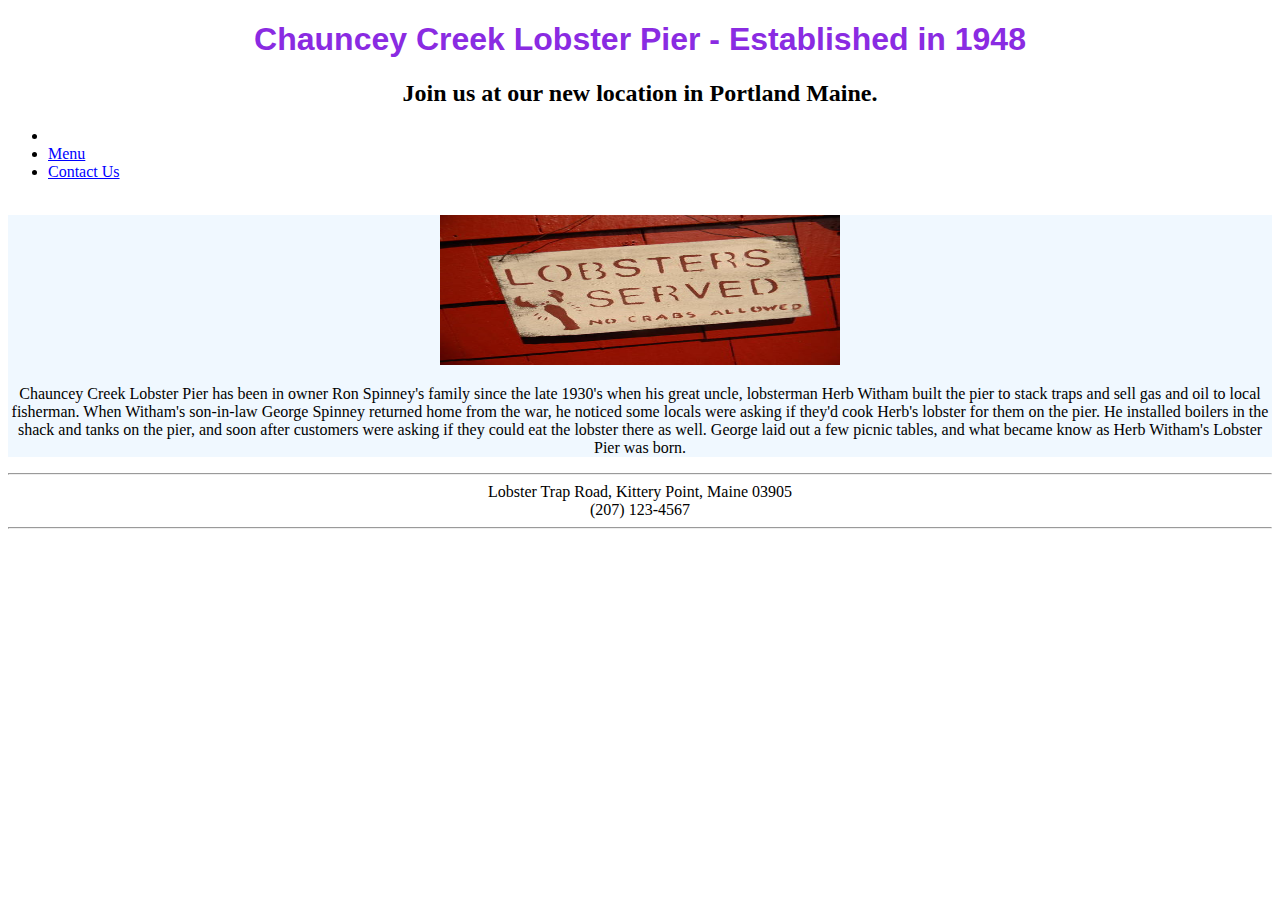
==== index.html @ b779805f "07/01/2017 @ 11:10pm" ====
<!DOCTYPE html>
<html>
    
    <link href="../BootStrap/bootstrap-3.3.7-dist/css/bootstrap.min.css" 
            rel="stylesheet" />

    <link href="restaurantStyles.css" 
	      rel="stylesheet" 
	      type="text/css" />

    <head>
        <title>V5 - Restaurant Home Page</title>

        <h1>Chauncey Creek Lobster Pier - Established in 1948</h1>

        <div class="container">
            <div class="jumbotron">
                <h2>Join us at our new location in Portland Maine.</h2>
            </div>
        </div>

        <!--
        <hr/>
            <a href="index.html">Home</a>
            <a href="menu.html">Menu</a>
            <a href="contactUs.html">Contact Us</a>
        <hr/>
        -->

        <div class="container">
            <ul class="nav nav-tabs">
                <li class="active"><a href="index.html" class="glyphicon glyphicon-home"></a></li>
                <li><a href="menu.html">Menu</a></li>
                <li><a href="contactUs.html">Contact Us</a></li>
            </ul>
            <br/>
        </div>
    </head>

    <body>
        <div style="background-color:aliceblue">
            <center>
            <img src="chaunceycreek.jpg" alt="Image not found" style="height: 150px; width: 400px"/>
            <p>
                Chauncey Creek Lobster Pier has been in owner Ron Spinney's family
                since the late 1930's when his great uncle, lobsterman Herb Witham built
                the pier to stack traps and sell gas and oil to local fisherman. 
                When Witham's son-in-law George Spinney returned home from the war, 
                he noticed some locals were asking if they'd cook Herb's lobster for them on the pier. 
                He installed boilers in the shack and tanks on the pier, and soon after 
                customers were asking if they could eat the lobster there as well. George
                laid out a few picnic tables, and what became know as Herb Witham's Lobster Pier was born. 
            </p>
            </center>
        </div>
    </body>

    <footer>
        <hr/>
            Lobster Trap Road, Kittery Point, Maine 03905<br/>
            (207) 123-4567 
        <hr/>
    </footer>
</html>
---- restaurantStyles.css ----
h1 {
    text-align: center;
    font-family:'Segoe UI', Tahoma, Geneva, Verdana, sans-serif; 
    color:blueviolet;
    font-weight:bold;
}

h2 {
    text-align: center;
}

footer {
    text-align: center;
}

th {
    text-align: center;
    font-size: 150%;
}

label {
    font-weight: bold;
}

#addlInfoLabel {
    font-weight: normal;
}

a:link {
    color: blue;
}

a:visited {
	color: Red;
}

a:hover {
	font-weight: bold;
}

a:active {
	text-decoration: none;
}

#beverage {
    font-weight: normal;
    font-size: 100%;
	text-decoration: underline;
    text-align: left;
    padding:0 200px 0 200px;
}

#drink {
    text-align: left;
    padding:0 200px 0 200px;
}
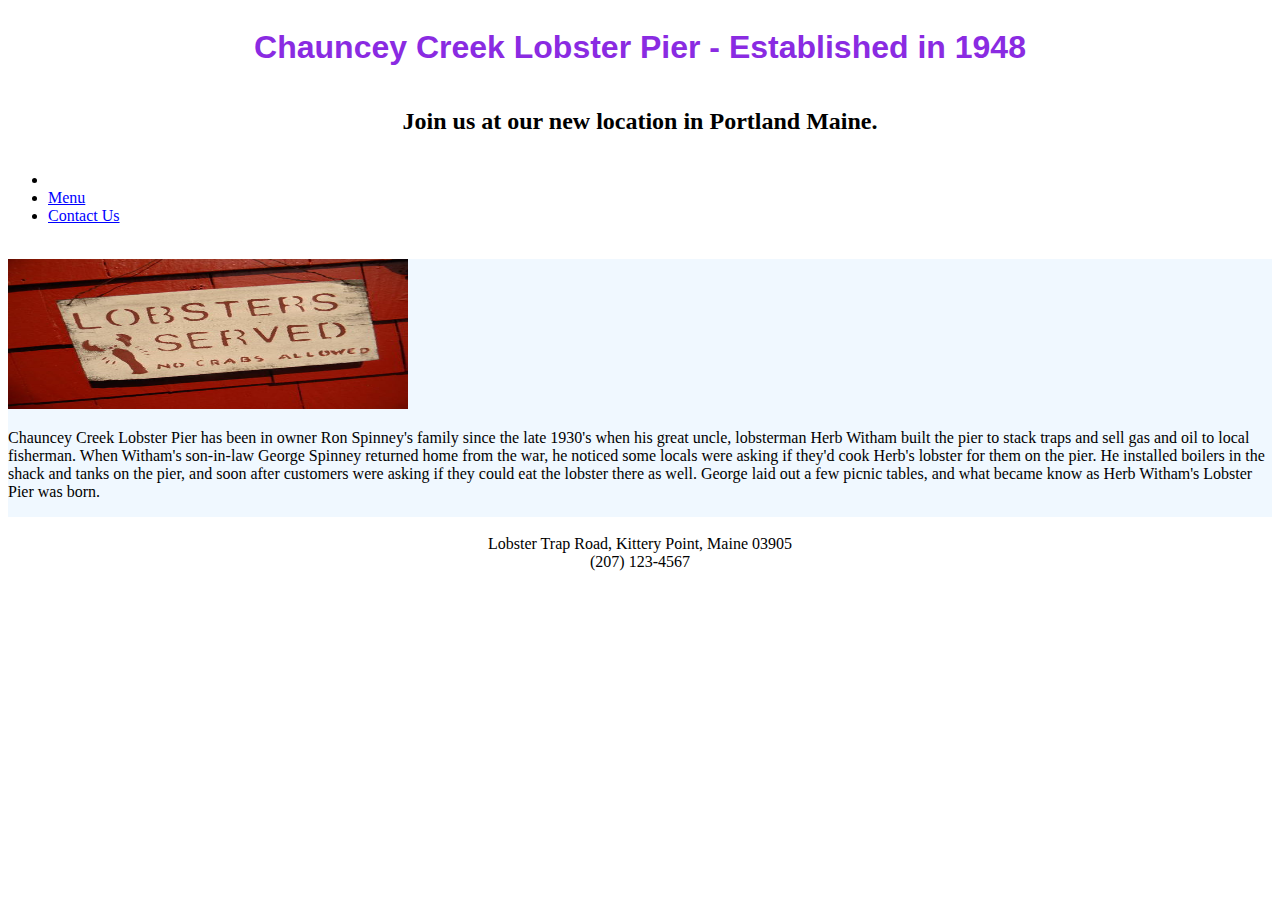
==== commit 2cb4343e: "07/03/2017 @ 04:00pm" ====
--- a/index.html
+++ b/index.html
@@ -10,8 +10,15 @@
 
     <head>
         <title>V5 - Restaurant Home Page</title>
+        <meta name="viewport" content="width=device-width, initial-scale=1"> 
 
-        <h1>Chauncey Creek Lobster Pier - Established in 1948</h1>
+        <div class="page-header">
+  	        <div class="container">
+  		        <div class="row-fluid">
+                    <h1>Chauncey Creek Lobster Pier - Established in 1948</h1>
+      	        </div>
+  	        </div>
+        </div>
 
         <div class="container">
             <div class="jumbotron">
@@ -35,9 +42,27 @@
             </ul>
             <br/>
         </div>
+     
     </head>
 
     <body>
+        <div class="container" style="background-color:aliceblue">
+            <div class="text-center">
+
+                <img src="chaunceycreek.jpg" class="img-thumbnail" alt="Image not found" style="height: 150px; width: 400px"/>
+                <p>
+                Chauncey Creek Lobster Pier has been in owner Ron Spinney's family
+                since the late 1930's when his great uncle, lobsterman Herb Witham built
+                the pier to stack traps and sell gas and oil to local fisherman. 
+                When Witham's son-in-law George Spinney returned home from the war, 
+                he noticed some locals were asking if they'd cook Herb's lobster for them on the pier. 
+                He installed boilers in the shack and tanks on the pier, and soon after 
+                customers were asking if they could eat the lobster there as well. George
+                laid out a few picnic tables, and what became know as Herb Witham's Lobster Pier was born. 
+                </p>
+            </div>
+        </div>
+        <!--
         <div style="background-color:aliceblue">
             <center>
             <img src="chaunceycreek.jpg" alt="Image not found" style="height: 150px; width: 400px"/>
@@ -53,12 +78,27 @@
             </p>
             </center>
         </div>
+        -->
     </body>
 
+<!--
     <footer>
         <hr/>
             Lobster Trap Road, Kittery Point, Maine 03905<br/>
             (207) 123-4567 
         <hr/>
     </footer>
+-->
+
+    <footer>
+    <div class="page-footer">
+        <div class="container">
+  		    <div class="row-fluid, text-center">
+                <br/>
+                Lobster Trap Road, Kittery Point, Maine 03905<br/>
+                (207) 123-4567 
+      	    </div>
+  	    </div>
+    </div>
+    </footer>
 </html>--- a/restaurantStyles.css
+++ b/restaurantStyles.css
@@ -47,10 +47,24 @@
     font-size: 100%;
 	text-decoration: underline;
     text-align: left;
-    padding:0 200px 0 200px;
 }
 
 #drink {
     text-align: left;
-    padding:0 200px 0 200px;
+}
+
+#colorAqua {
+    background-color:aqua;
+}
+
+#colorChartreuse {
+    background-color: chartreuse;
+}
+
+#colorFuchsia {
+    background-color: fuchsia
+}
+
+div {
+    align-content: center;
 }